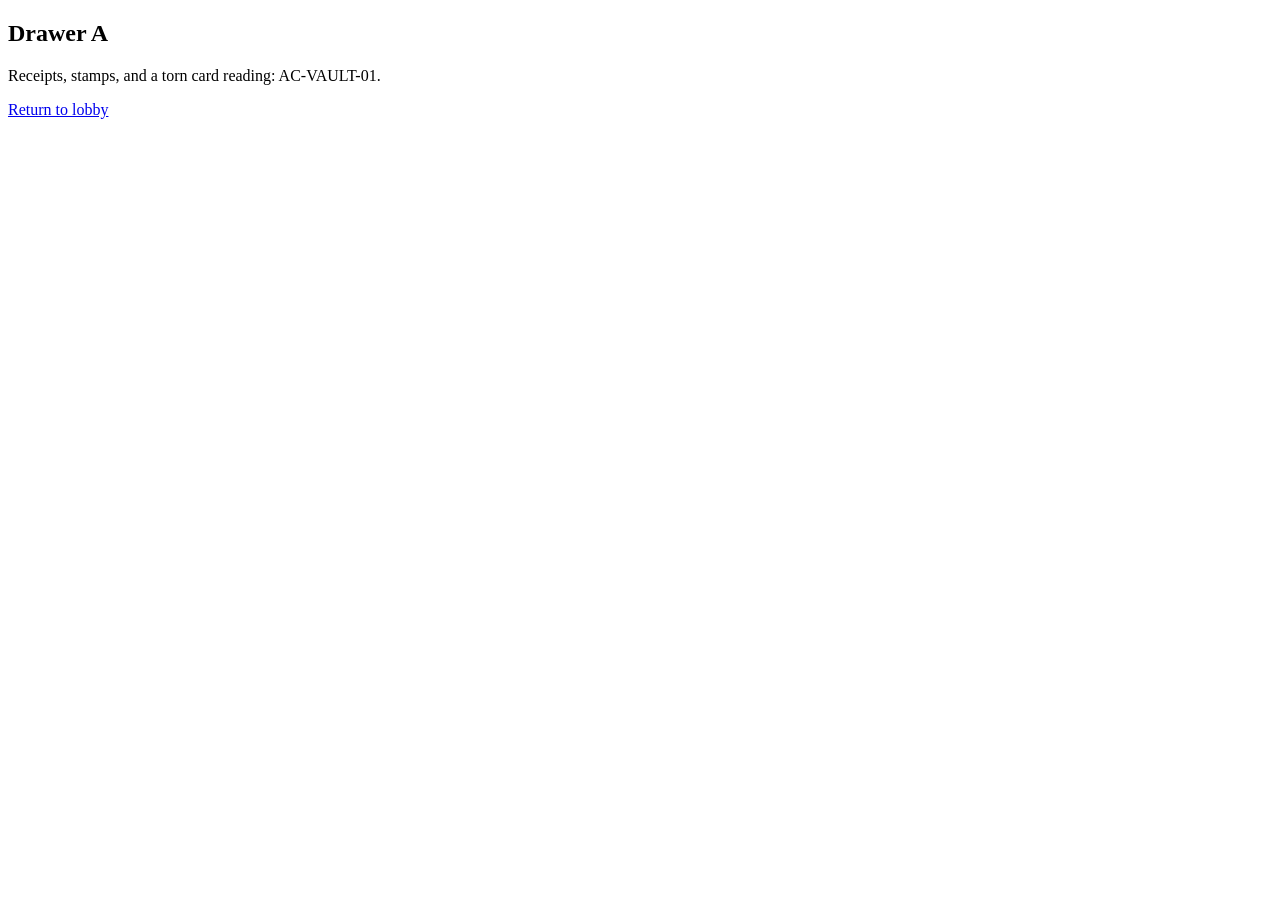
==== drawers/a.html @ 0f80e157 "install drawer a" ====
<!doctype html>
<html lang="en">
<head>
  <meta charset="utf-8">
  <meta name="viewport" content="width=device-width, initial-scale=1">
  <title>Drawer A - Bank of AC</title>
  <link rel="stylesheet" href="../style.css">
</head>
<body>
  <main class="layout">
    <section class="note">
      <h1>Drawer A</h1>
      <p>Receipts, stamps, and a torn card reading: AC-VAULT-01.</p>
    </section>
    <a class="back" href="../index.html">Return to lobby</a>
  </main>
</body>
</html>
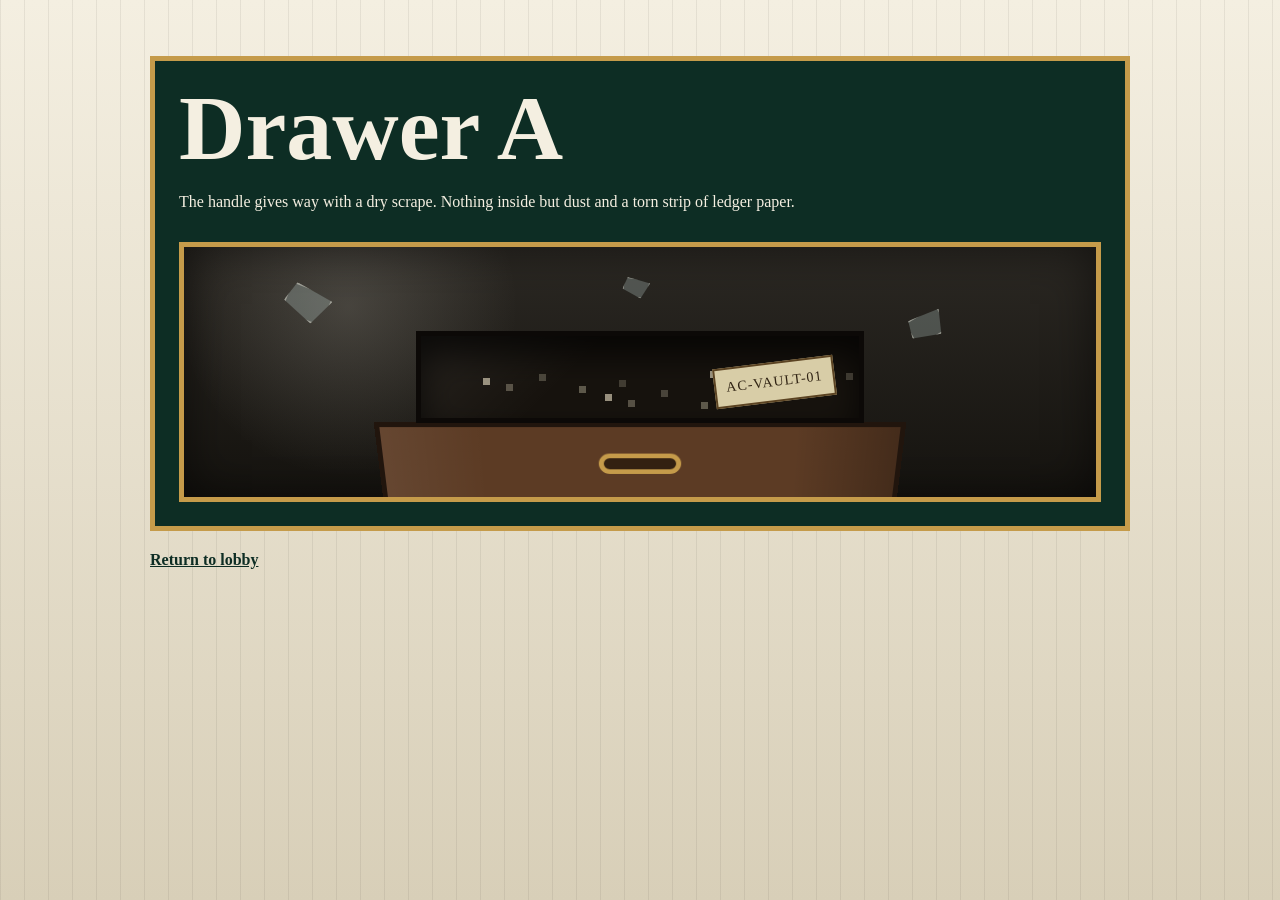
==== commit 1864e32b: "empty the teller drawers" ====
--- a/drawers/a.html
+++ b/drawers/a.html
@@ -10,7 +10,24 @@
   <main class="layout">
     <section class="note">
       <h1>Drawer A</h1>
-      <p>Receipts, stamps, and a torn card reading: AC-VAULT-01.</p>
+      <p>The handle gives way with a dry scrape. Nothing inside but dust and a
+      torn strip of ledger paper.</p>
+      <div class="drawer-scene" aria-label="Open empty drawer">
+        <div class="glass shard-one"></div>
+        <div class="glass shard-two"></div>
+        <div class="glass shard-three"></div>
+        <div class="drawer-box">
+          <div class="drawer-face">
+            <span class="handle"></span>
+          </div>
+          <div class="drawer-cavity">
+            <span class="dust dust-one"></span>
+            <span class="dust dust-two"></span>
+            <span class="dust dust-three"></span>
+            <span class="paper-strip">AC-VAULT-01</span>
+          </div>
+        </div>
+      </div>
     </section>
     <a class="back" href="../index.html">Return to lobby</a>
   </main>
--- a/style.css
+++ b/style.css
@@ -0,0 +1,298 @@
+:root {
+  --paper: #f4efe1;
+  --ink: #191713;
+  --green: #184d3b;
+  --green-dark: #0d2d24;
+  --brass: #c59b4a;
+  --red: #8f2e2e;
+}
+
+* {
+  box-sizing: border-box;
+}
+
+body {
+  margin: 0;
+  min-height: 100vh;
+  color: var(--ink);
+  background:
+    linear-gradient(90deg, rgba(25, 23, 19, 0.07) 1px, transparent 1px),
+    linear-gradient(var(--paper), #d8cfb8);
+  background-size: 24px 24px, auto;
+  font-family: Georgia, "Times New Roman", serif;
+}
+
+.layout {
+  width: min(980px, calc(100% - 32px));
+  margin: 0 auto;
+  padding: 56px 0;
+}
+
+.hero {
+  padding: 28px;
+  color: var(--paper);
+  background: var(--green);
+  border: 6px double var(--brass);
+  box-shadow: 10px 10px 0 rgba(13, 45, 36, 0.26);
+}
+
+.stamp {
+  display: inline-block;
+  margin: 0 0 18px;
+  padding: 8px 10px;
+  color: var(--paper);
+  border: 3px solid var(--red);
+  transform: rotate(-2deg);
+  text-transform: uppercase;
+  letter-spacing: 1px;
+}
+
+h1 {
+  margin: 0;
+  font-size: clamp(44px, 8vw, 92px);
+  line-height: 0.95;
+}
+
+.hero p:last-child {
+  max-width: 58ch;
+  margin: 18px 0 0;
+  font-size: 20px;
+  line-height: 1.5;
+}
+
+.grid {
+  display: grid;
+  grid-template-columns: repeat(auto-fit, minmax(180px, 1fr));
+  gap: 18px;
+  margin-top: 32px;
+}
+
+.notice {
+  display: flex;
+  justify-content: space-between;
+  gap: 16px;
+  margin-top: 24px;
+  padding: 14px 18px;
+  color: var(--green-dark);
+  background: rgba(244, 239, 225, 0.88);
+  border: 3px solid var(--brass);
+}
+
+.notice strong {
+  text-transform: uppercase;
+  letter-spacing: 1px;
+}
+
+.panel {
+  min-height: 150px;
+  display: grid;
+  align-content: end;
+  gap: 6px;
+  padding: 18px;
+  color: var(--paper);
+  background: var(--green-dark);
+  border: 4px solid var(--brass);
+  text-decoration: none;
+  box-shadow: 7px 7px 0 rgba(25, 23, 19, 0.22);
+}
+
+.panel:hover,
+.panel:focus-visible {
+  outline: 4px solid var(--red);
+}
+
+.panel span {
+  font-size: 24px;
+  font-weight: 700;
+}
+
+.panel small {
+  color: #d8cda7;
+  text-transform: uppercase;
+}
+
+.note {
+  padding: 24px;
+  color: var(--paper);
+  background: var(--green-dark);
+  border: 5px solid var(--brass);
+  line-height: 1.7;
+}
+
+.back {
+  display: inline-block;
+  margin-top: 20px;
+  color: var(--green-dark);
+  font-weight: 700;
+}
+
+.drawer-scene {
+  position: relative;
+  min-height: 260px;
+  margin-top: 26px;
+  overflow: hidden;
+  background:
+    radial-gradient(circle at 18% 24%, rgba(244, 239, 225, 0.16), transparent 22%),
+    linear-gradient(#2b2823, #15130f);
+  border: 5px solid var(--brass);
+  box-shadow: inset 0 0 48px rgba(0, 0, 0, 0.55);
+}
+
+.drawer-box {
+  position: absolute;
+  left: 50%;
+  bottom: 24px;
+  width: min(520px, calc(100% - 42px));
+  height: 158px;
+  transform: translateX(-50%);
+  perspective: 700px;
+}
+
+.drawer-face {
+  position: absolute;
+  inset: auto 0 0;
+  height: 88px;
+  background:
+    linear-gradient(90deg, rgba(255, 255, 255, 0.06), transparent 20% 80%, rgba(0, 0, 0, 0.26)),
+    #5c3b24;
+  border: 5px solid #21150d;
+  box-shadow: 0 18px 0 rgba(0, 0, 0, 0.32);
+  animation: drawer-open 1200ms cubic-bezier(0.17, 0.84, 0.44, 1) forwards;
+  transform-origin: bottom center;
+}
+
+.handle {
+  position: absolute;
+  left: 50%;
+  top: 28px;
+  width: 82px;
+  height: 22px;
+  transform: translateX(-50%);
+  border: 5px solid var(--brass);
+  border-radius: 999px;
+  background: #332111;
+}
+
+.drawer-cavity {
+  position: absolute;
+  left: 7%;
+  right: 7%;
+  bottom: 50px;
+  height: 92px;
+  background:
+    linear-gradient(135deg, rgba(255, 255, 255, 0.07), transparent 36%),
+    #17130e;
+  border: 5px solid #0c0907;
+  box-shadow: inset 0 18px 34px rgba(0, 0, 0, 0.72);
+}
+
+.dust {
+  position: absolute;
+  width: 7px;
+  height: 7px;
+  background: rgba(220, 211, 184, 0.65);
+  box-shadow:
+    23px 6px 0 rgba(220, 211, 184, 0.32),
+    56px -4px 0 rgba(220, 211, 184, 0.26),
+    96px 8px 0 rgba(220, 211, 184, 0.36),
+    136px 2px 0 rgba(220, 211, 184, 0.22);
+  animation: dust-drift 2600ms ease-in-out infinite alternate;
+}
+
+.dust-one {
+  left: 14%;
+  top: 42px;
+}
+
+.dust-two {
+  left: 42%;
+  top: 58px;
+  animation-delay: 400ms;
+}
+
+.dust-three {
+  left: 66%;
+  top: 35px;
+  animation-delay: 800ms;
+}
+
+.paper-strip {
+  position: absolute;
+  right: 24px;
+  bottom: 16px;
+  padding: 6px 10px;
+  color: #302313;
+  background: #d8cda7;
+  border: 2px solid #5b4322;
+  transform: rotate(-7deg);
+  font-size: 14px;
+  letter-spacing: 1px;
+}
+
+.glass {
+  position: absolute;
+  width: 46px;
+  height: 34px;
+  background: rgba(214, 238, 232, 0.24);
+  border: 2px solid rgba(244, 239, 225, 0.42);
+  clip-path: polygon(14% 0, 100% 18%, 72% 100%, 0 62%);
+}
+
+.shard-one {
+  left: 11%;
+  top: 40px;
+  transform: rotate(21deg);
+}
+
+.shard-two {
+  right: 16%;
+  top: 62px;
+  transform: rotate(-31deg) scale(0.82);
+}
+
+.shard-three {
+  left: 47%;
+  top: 24px;
+  transform: rotate(8deg) scale(0.58);
+}
+
+.scratch {
+  position: absolute;
+  width: 130px;
+  height: 4px;
+  background: rgba(216, 205, 167, 0.28);
+  transform: rotate(-8deg);
+}
+
+.scratch-one {
+  left: 18%;
+  bottom: 26px;
+}
+
+.scratch-two {
+  right: 16%;
+  bottom: 42px;
+  transform: rotate(11deg);
+}
+
+@keyframes drawer-open {
+  from {
+    transform: rotateX(0) translateY(0);
+  }
+
+  to {
+    transform: rotateX(-18deg) translateY(34px);
+  }
+}
+
+@keyframes dust-drift {
+  from {
+    transform: translateY(0);
+    opacity: 0.35;
+  }
+
+  to {
+    transform: translateY(-12px);
+    opacity: 0.9;
+  }
+}
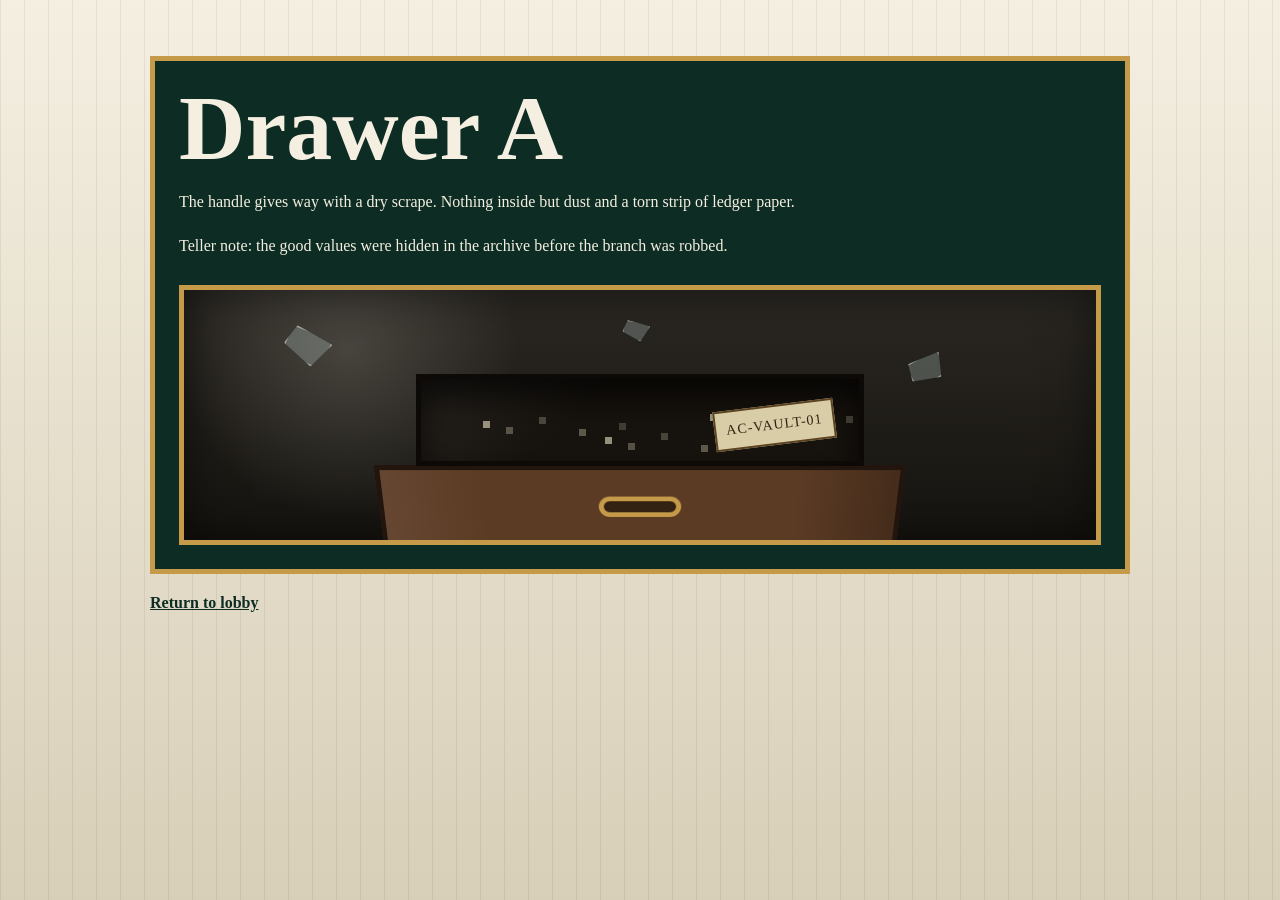
==== commit fb0d99e0: "leave drawer archive note" ====
--- a/drawers/a.html
+++ b/drawers/a.html
@@ -12,6 +12,7 @@
       <h1>Drawer A</h1>
       <p>The handle gives way with a dry scrape. Nothing inside but dust and a
       torn strip of ledger paper.</p>
+      <p class="drawer-note">Teller note: the good values were hidden in the archive before the branch was robbed.</p>
       <div class="drawer-scene" aria-label="Open empty drawer">
         <div class="glass shard-one"></div>
         <div class="glass shard-two"></div>
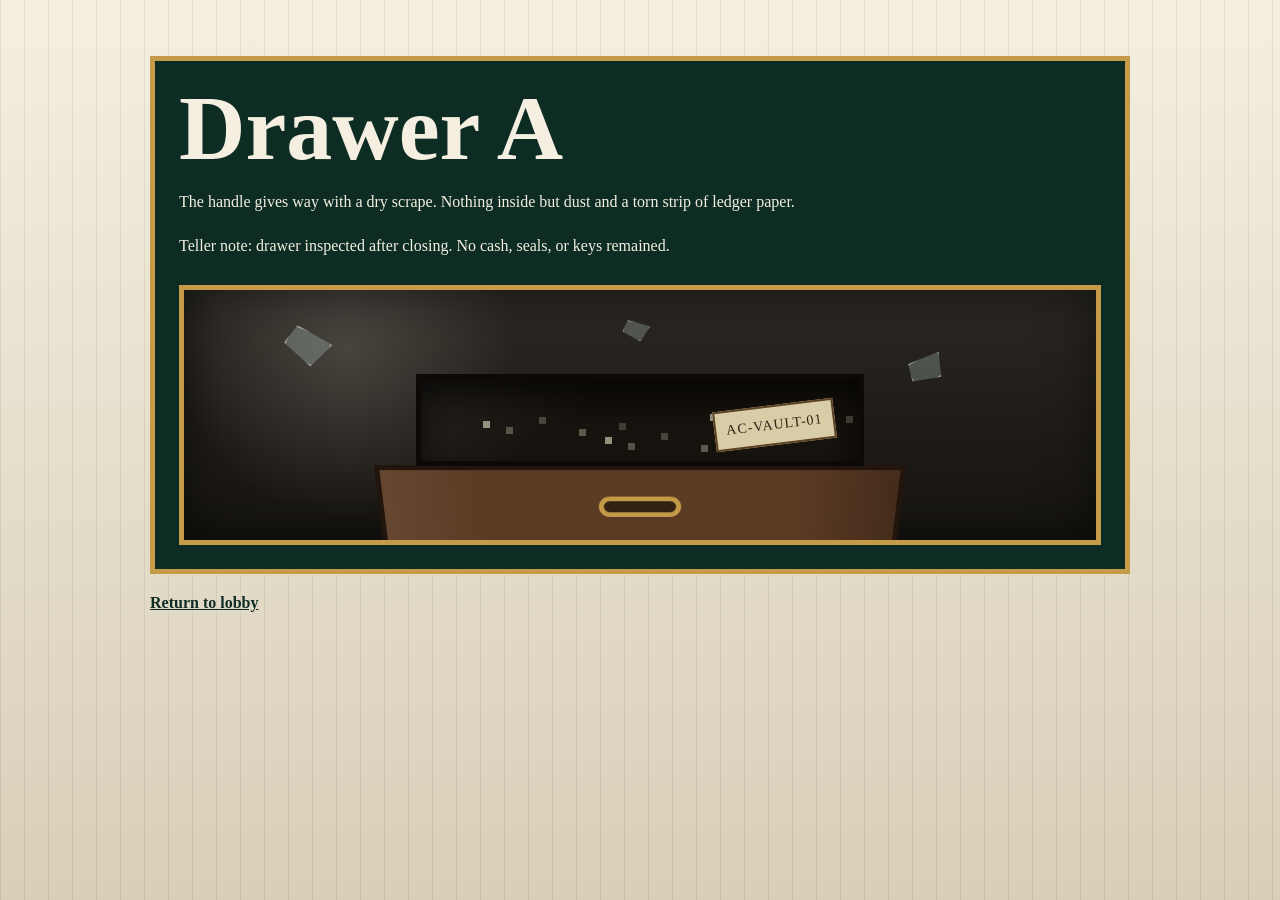
==== commit 4dfdfec0: "overwrite drawer note" ====
--- a/drawers/a.html
+++ b/drawers/a.html
@@ -12,7 +12,7 @@
       <h1>Drawer A</h1>
       <p>The handle gives way with a dry scrape. Nothing inside but dust and a
       torn strip of ledger paper.</p>
-      <p class="drawer-note">Teller note: the good values were hidden in the archive before the branch was robbed.</p>
+      <p class="drawer-note">Teller note: drawer inspected after closing. No cash, seals, or keys remained.</p>
       <div class="drawer-scene" aria-label="Open empty drawer">
         <div class="glass shard-one"></div>
         <div class="glass shard-two"></div>
